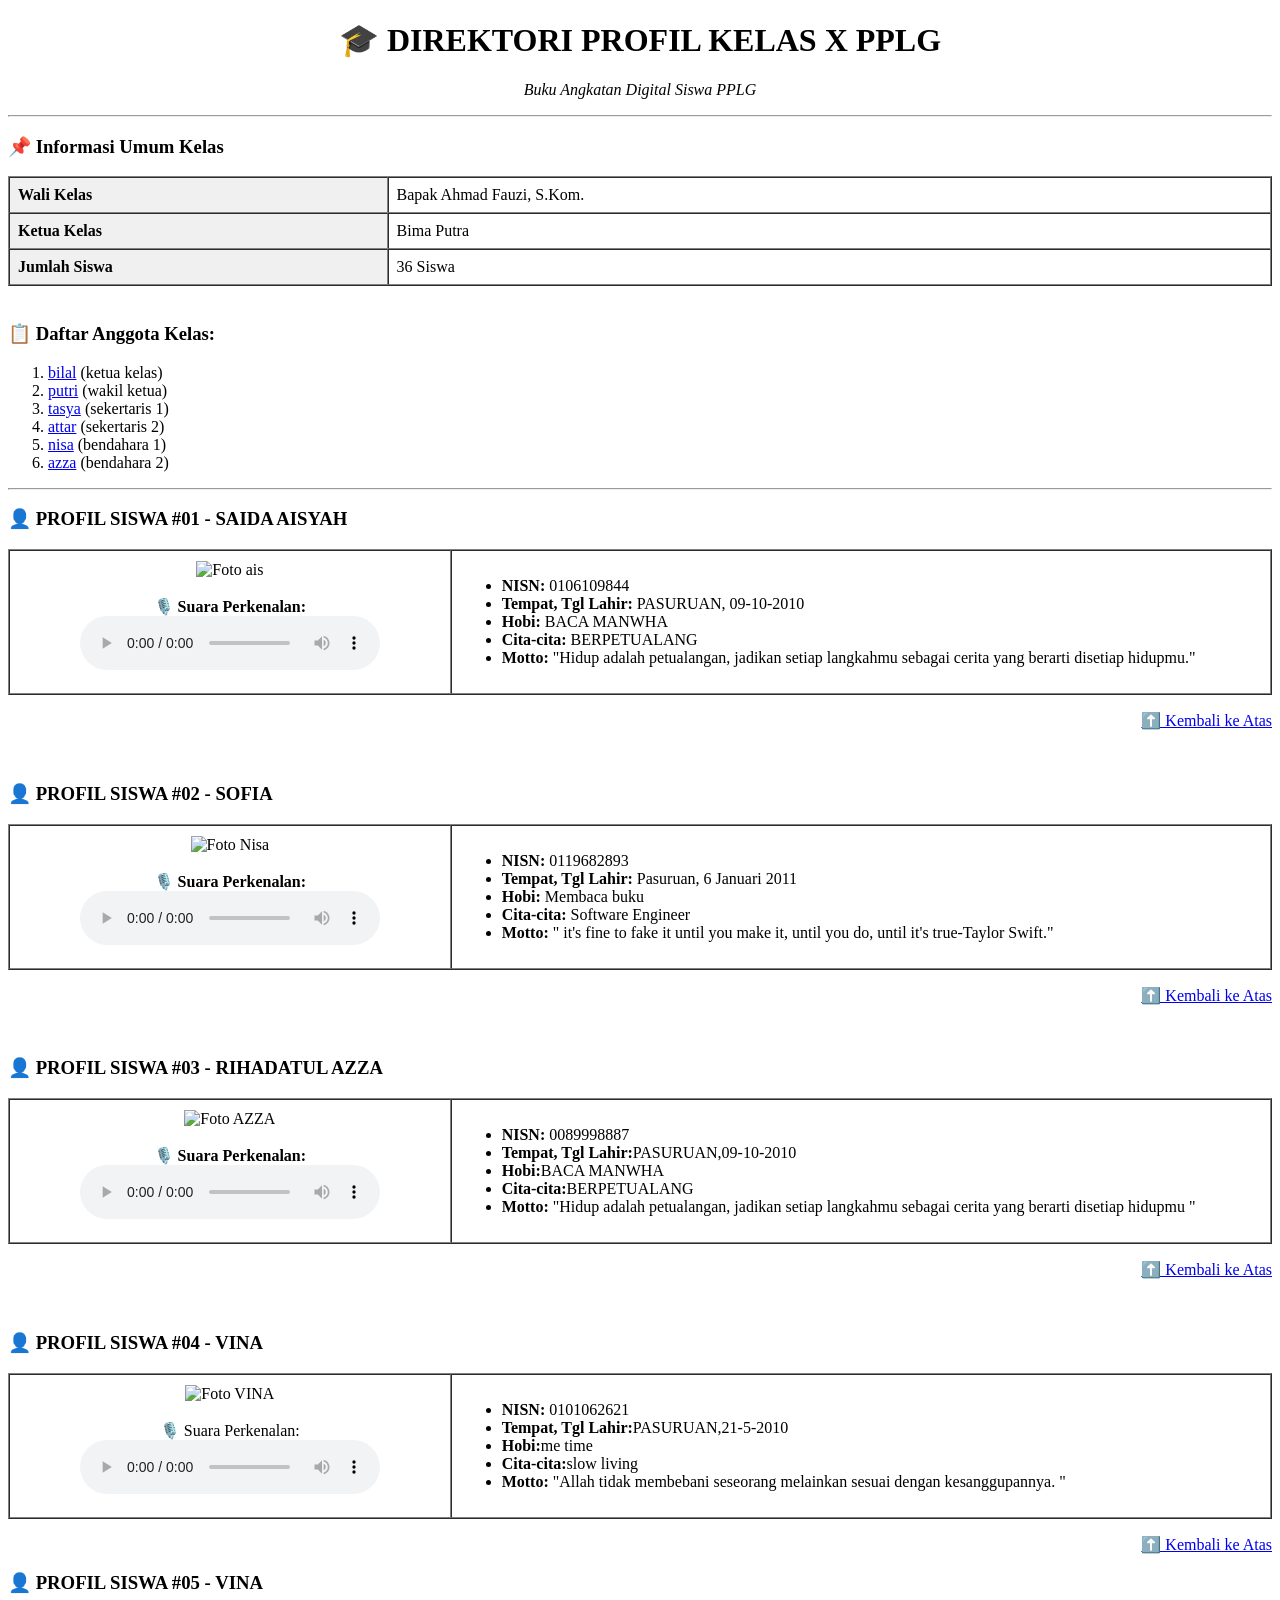
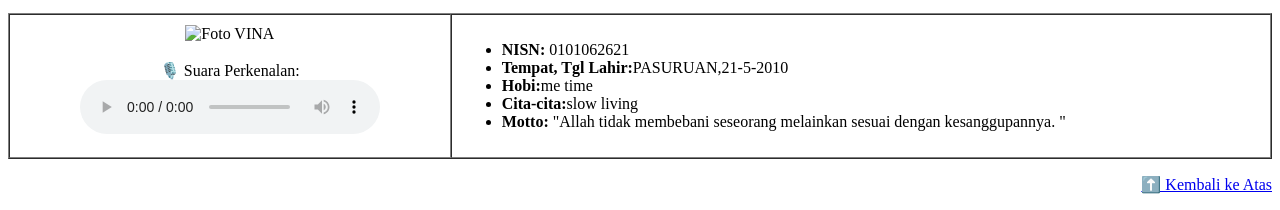
==== profil.html @ 5b67ceeb "Rename index.html to profil.html" ====
<!DOCTYPE html>
<html lang="id">
<head>
    <meta charset="UTF-8">
    <title>Profil Kelas X RPL 1</title>
</head>
<body>

    <!-- Header / Judul -->
    <h1 align="center">🎓 DIREKTORI PROFIL KELAS X PPLG</h1>
    <p align="center"><i> Buku Angkatan Digital Siswa PPLG </i></p>

    <hr>

    <!-- Informasi Umum Kelas -->
    <h3>📌 Informasi Umum Kelas</h3>
    <table border="1" cellpadding="8" cellspacing="0" width="100%">
        <tr>
            <th align="left" bgcolor="#f0f0f0" width="30%">Wali Kelas</th>
            <td>Bapak Ahmad Fauzi, S.Kom.</td>
        </tr>
        <tr>
            <th align="left" bgcolor="#f0f0f0">Ketua Kelas</th>
            <td>Bima Putra</td>
        </tr>
        <tr>
            <th align="left" bgcolor="#f0f0f0">Jumlah Siswa</th>
            <td>36 Siswa</td>
        </tr>
    </table>

    <br>

    <!-- Daftar Anggota Kelas -->
    <h3>📋 Daftar Anggota Kelas:</h3>
    <ol>
        <li><a href="#bilal">bilal</a> (ketua kelas) </li>
        <li><a href="#putri">putri</a> (wakil ketua) </li>
        <li><a href="#tasya">tasya</a> (sekertaris 1) </li>
        <li><a href="#attar">attar</a> (sekertaris 2)</li>
        <li><a href="#nisa">nisa</a> (bendahara 1) </li>
        <li><a href="#azza">azza</a> (bendahara 2)</li>
    </ol>

    <hr>

    <!-- PROFIL SISWA #01 -->
    <div id="AISYAH">
        <h3>👤 PROFIL SISWA #01 - SAIDA AISYAH </h3>
        <table border="1" cellpadding="10" cellspacing="0" width="100%">
            <tr>
                <!-- Kolom Kiri: Foto & Audio -->
                <td width="35%" align="center" valign="top">
                    <img src="fotop/foto1.jpeg" alt="Foto ais " width="130" height="160">
                    <br><br>
                    <label><b>🎙️ Suara Perkenalan:</b></label><br>
                    <audio controls>
                        <source src="audio-bima.mp3" type="audio/mpeg">
                    </audio>
                </td>
                <!-- Kolom Kanan: Biodata -->
                <td width="65%" valign="top">
                    <ul>
                        <li><b>NISN:</b> 0106109844 </li>
                        <li><b>Tempat, Tgl Lahir:</b> PASURUAN, 09-10-2010 </li>
                        <li><b>Hobi:</b> BACA MANWHA </li>
                        <li><b>Cita-cita:</b> BERPETUALANG </li>
                        <li><b>Motto:</b> "Hidup adalah petualangan, jadikan setiap langkahmu sebagai cerita yang
                             berarti disetiap hidupmu."</li>
                    </ul>
                </td>
            </tr>
        </table>
        <p align="right"><a href="#">⬆️ Kembali ke Atas</a></p>
    </div>

    <br>

    <!-- PROFIL SISWA #02 -->
    <div id="attar">
        <h3>👤 PROFIL SISWA #02 - SOFIA </h3>
        <table border="1" cellpadding="10" cellspacing="0" width="100%">
            <tr>
                <!-- Kolom Kiri: Foto & Audio -->
                <td width="35%" align="center" valign="top">
                    <img src="fotop/foto2.jpeg" alt="Foto Nisa" width="130" height="160">
                    <br><br>
                    <label><b>🎙️ Suara Perkenalan:</b></label><br>
                    <audio controls>
                        <source src="audio-siti.mp3" type="audio/mpeg">
                    </audio>
                </td>
                <!-- Kolom Kanan: Biodata -->
                <td width="65%" valign="top">
                    <ul>
                        <li><b>NISN:</b> 0119682893 </li>
                        <li><b>Tempat, Tgl Lahir:</b> Pasuruan, 6 Januari 2011 </li>
                        <li><b>Hobi:</b> Membaca buku </li>
                        <li><b>Cita-cita:</b> Software Engineer </li>
                        <li><b>Motto:</b> " it's fine to fake it until you make it, until you do, until it's true-Taylor Swift."</li>
                    </ul>
                </td>
            </tr>
        </table>
        <p align="right"><a href="#">⬆️ Kembali ke Atas</a></p>
    </div>

    <br>

    <!-- PROFIL SISWA #03 -->
    <div id="siswa3">
        <h3>👤 PROFIL SISWA #03 -  RIHADATUL AZZA </h3>
        <table border="1" cellpadding="10" cellspacing="0" width="100%">
            <tr>
                <!-- Kolom Kiri: Foto & Audio -->
                <td width="35%" align="center" valign="top">
                    <img src="fotop/foto3.jpeg" alt="Foto AZZA " width="130" height="160">
                    <br><br>
                    <label><b>🎙️ Suara Perkenalan:</b></label><br>
                    <audio controls>
                        <source src="audio-3.mp3" type="audio/mpeg">
                    </audio>
                </td>
                <!-- Kolom Kanan: Biodata -->
                <td width="65%" valign="top">
                    <ul>
                        <li><b>NISN:</b> 0089998887</li>
                        <li><b>Tempat, Tgl Lahir:</b>PASURUAN,09-10-2010</li>
                        <li><b>Hobi:</b>BACA MANWHA</li>
                        <li><b>Cita-cita:</b>BERPETUALANG</li>
                        <li><b>Motto:</b> "Hidup adalah petualangan, jadikan setiap langkahmu sebagai cerita yang berarti
                             disetiap hidupmu
                      "</li>
                
            </tr>
        </table>
        <p align="right"><a href="#">⬆️ Kembali ke Atas</a></p>
    </div>
<br>
<!-- PROFIL SISWA #04 -->
    <div id="siswa3">
        <h3>👤 PROFIL SISWA #04 -  VINA </h3>
        <table border="1" cellpadding="10" cellspacing="0" width="100%">
            <tr>
                <!-- Kolom Kiri: Foto & Audio -->
                <td width="35%" align="center" valign="top">
                    <img src="fotop/foto4.jpeg" alt="Foto VINA  " width="130" height="160">
                    <br><br>
                    <div class="audio-section">
                <span>🎙️ Suara Perkenalan:</span>
             <audio controls autoplay>
            <source src="c:\Users\Hype\Downloads\suara4.ogg" type="audio/ogg"></audio>
    </div>
                </td>
                <!-- Kolom Kanan: Biodata -->
                <td width="65%" valign="top">
                    <ul>
                        <li><b>NISN:</b> 0101062621 </li>
                        <li><b>Tempat, Tgl Lahir:</b>PASURUAN,21-5-2010</li>
                        <li><b>Hobi:</b>me time</li>
                        <li><b>Cita-cita:</b>slow living</li>
                        <li><b>Motto:</b> "Allah tidak membebani seseorang melainkan sesuai dengan kesanggupannya. "</li>
                
            </tr>
        </table>
        <p align="right"><a href="#">⬆️ Kembali ke Atas</a></p>
    </div>
    
    <!-- PROFIL SISWA #05 -->
    <div id="siswa3">
        <h3>👤 PROFIL SISWA #05 -  VINA </h3>
        <table border="1" cellpadding="10" cellspacing="0" width="100%">
            <tr>
                <!-- Kolom Kiri: Foto & Audio -->
                <td width="35%" align="center" valign="top">
                    <img src="fotop/foto4.jpeg" alt="Foto VINA  " width="130" height="160">
                    <br><br>
                    <div class="audio-section">
                <span>🎙️ Suara Perkenalan:</span>
             <audio controls autoplay>
            <source src="c:\Users\Hype\Downloads\suara4.ogg" type="audio/ogg"></audio>
    </div>
                </td>
                <!-- Kolom Kanan: Biodata -->
                <td width="65%" valign="top">
                    <ul>
                        <li><b>NISN:</b> 0101062621 </li>
                        <li><b>Tempat, Tgl Lahir:</b>PASURUAN,21-5-2010</li>
                        <li><b>Hobi:</b>me time</li>
                        <li><b>Cita-cita:</b>slow living</li>
                        <li><b>Motto:</b> "Allah tidak membebani seseorang melainkan sesuai dengan kesanggupannya. "</li>
                
            </tr>
        </table>
        <p align="right"><a href="#">⬆️ Kembali ke Atas</a></p>
    </div>


</body>
</html>
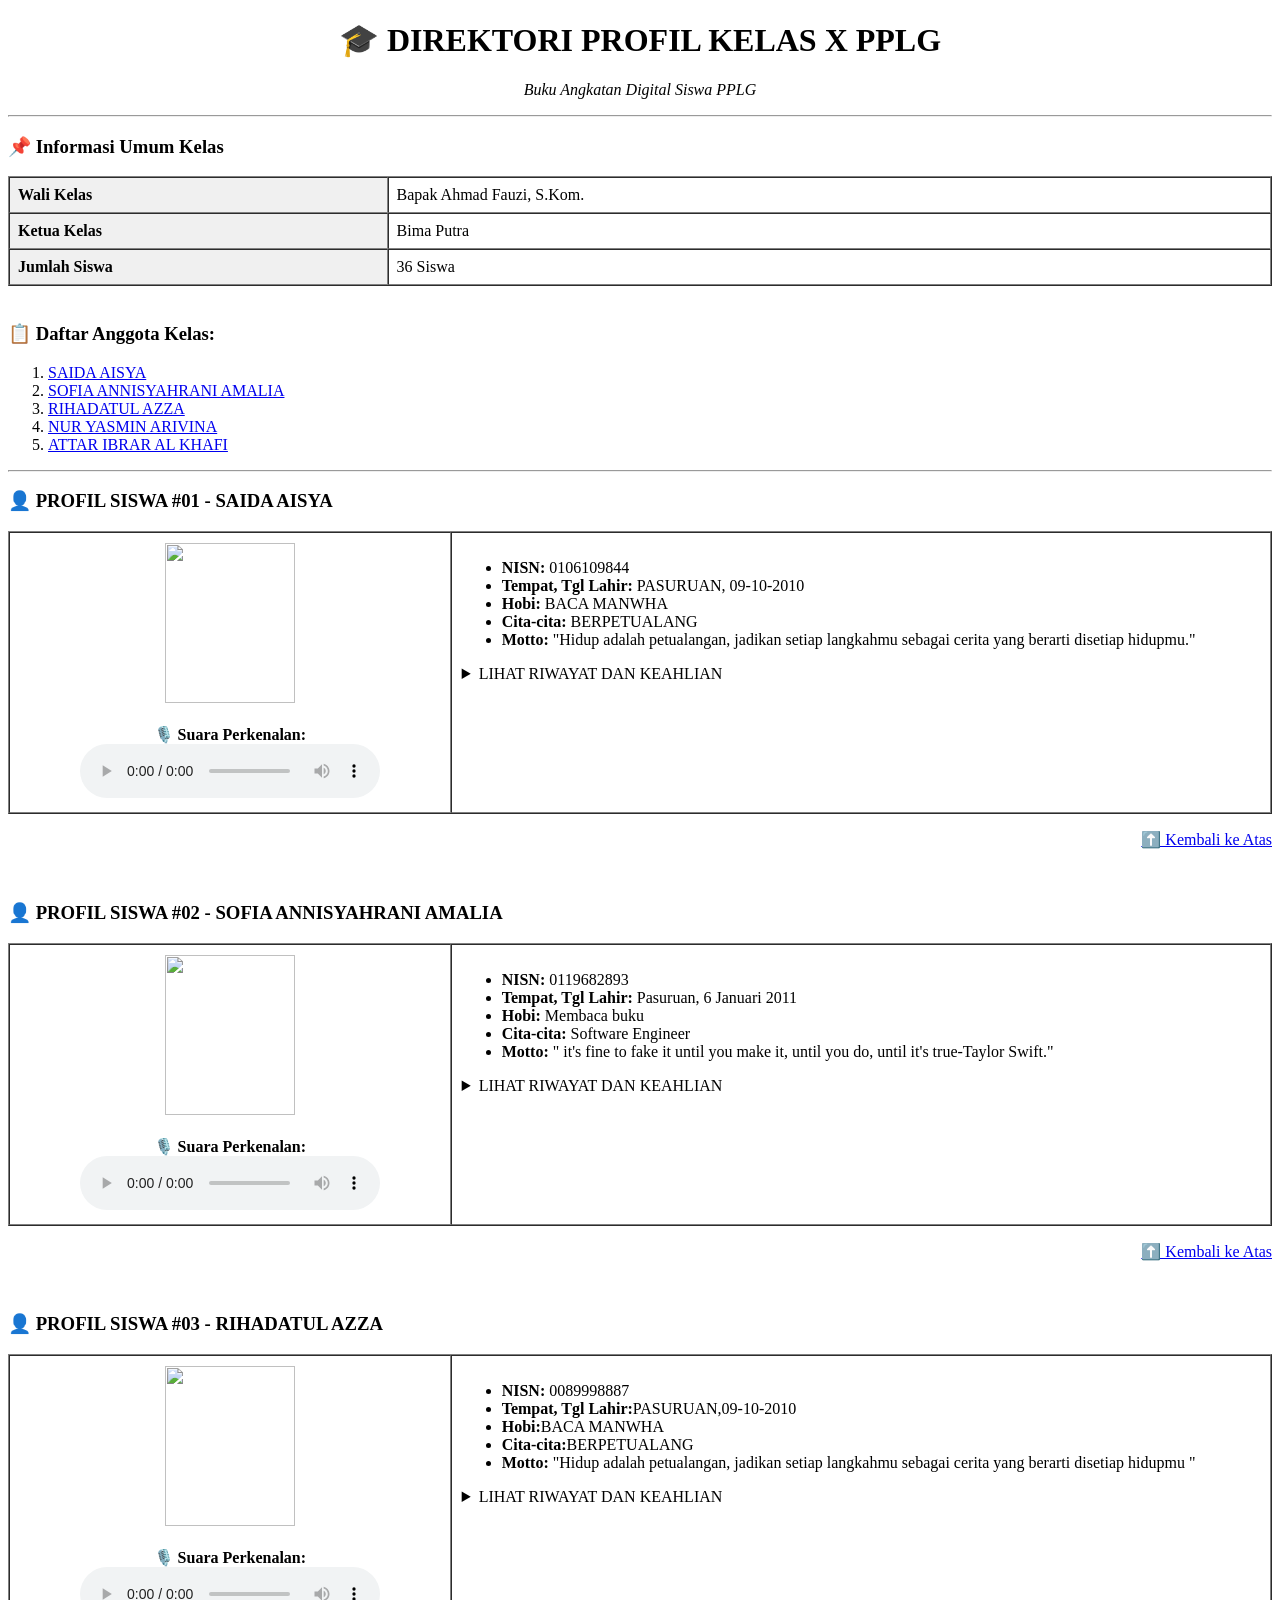
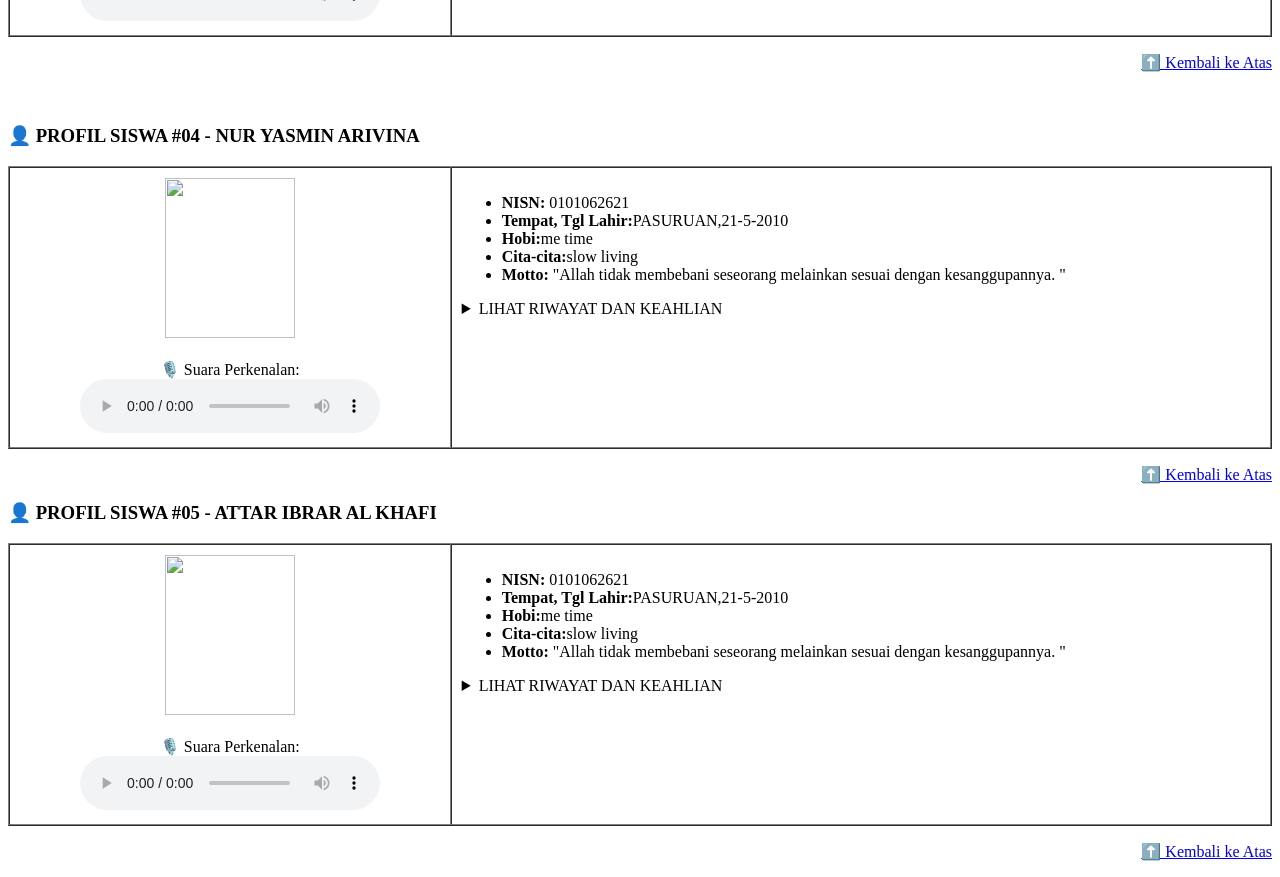
==== commit 8622ce15: "Rename index.html to profil.html" ====
--- a/profil.html
+++ b/profil.html
@@ -34,28 +34,28 @@
     <!-- Daftar Anggota Kelas -->
     <h3>📋 Daftar Anggota Kelas:</h3>
     <ol>
-        <li><a href="#bilal">bilal</a> (ketua kelas) </li>
-        <li><a href="#putri">putri</a> (wakil ketua) </li>
-        <li><a href="#tasya">tasya</a> (sekertaris 1) </li>
-        <li><a href="#attar">attar</a> (sekertaris 2)</li>
-        <li><a href="#nisa">nisa</a> (bendahara 1) </li>
-        <li><a href="#azza">azza</a> (bendahara 2)</li>
+        <li><a href="#AIS"> SAIDA AISYA </a></li>
+        <li><a href="#SOFIA"> SOFIA ANNISYAHRANI AMALIA </a></li>
+        <li><a href="#AZZA"> RIHADATUL AZZA</a></li>
+        <li><a href="#VINA"> NUR YASMIN ARIVINA</a></li>
+        <li><a href="#ATTAR">ATTAR IBRAR AL KHAFI</a></li>
+       
     </ol>
 
     <hr>
 
     <!-- PROFIL SISWA #01 -->
-    <div id="AISYAH">
-        <h3>👤 PROFIL SISWA #01 - SAIDA AISYAH </h3>
-        <table border="1" cellpadding="10" cellspacing="0" width="100%">
-            <tr>
-                <!-- Kolom Kiri: Foto & Audio -->
-                <td width="35%" align="center" valign="top">
-                    <img src="fotop/foto1.jpeg" alt="Foto ais " width="130" height="160">
+    <div id=" SAIDA AISYA">
+        <h3>👤 PROFIL SISWA #01 - SAIDA AISYA </h3>
+        <table border="1" cellpadding="10" cellspacing="0" width="100%">
+            <tr>
+                <!-- Kolom Kiri: Foto & Audio -->
+                <td width="35%" align="center" valign="top">
+                    <img src="foto1.jpg" width="130" height="160">
                     <br><br>
                     <label><b>🎙️ Suara Perkenalan:</b></label><br>
                     <audio controls>
-                        <source src="audio-bima.mp3" type="audio/mpeg">
+                        <source src="suara1.mp3" type="audio/mpg">
                     </audio>
                 </td>
                 <!-- Kolom Kanan: Biodata -->
@@ -68,6 +68,13 @@
                         <li><b>Motto:</b> "Hidup adalah petualangan, jadikan setiap langkahmu sebagai cerita yang
                              berarti disetiap hidupmu."</li>
                     </ul>
+                    <details>
+                        <summary> LIHAT RIWAYAT DAN KEAHLIAN </summary>
+                        <ul>
+                            <li> keahlian : matematika </li>
+                            <li> pengalaman membuat halaman web sederhana </li>
+                        </ul>
+                    </details>
                 </td>
             </tr>
         </table>
@@ -77,17 +84,17 @@
     <br>
 
     <!-- PROFIL SISWA #02 -->
-    <div id="attar">
-        <h3>👤 PROFIL SISWA #02 - SOFIA </h3>
-        <table border="1" cellpadding="10" cellspacing="0" width="100%">
-            <tr>
-                <!-- Kolom Kiri: Foto & Audio -->
-                <td width="35%" align="center" valign="top">
-                    <img src="fotop/foto2.jpeg" alt="Foto Nisa" width="130" height="160">
+    <div id="SOFIA ANNISYAHRANI AMALIA">
+        <h3>👤 PROFIL SISWA #02 - SOFIA ANNISYAHRANI AMALIA</h3>
+        <table border="1" cellpadding="10" cellspacing="0" width="100%">
+            <tr>
+                <!-- Kolom Kiri: Foto & Audio -->
+                <td width="35%" align="center" valign="top">
+                    <img src="foto2.jpg" width="130" height="160">
                     <br><br>
                     <label><b>🎙️ Suara Perkenalan:</b></label><br>
                     <audio controls>
-                        <source src="audio-siti.mp3" type="audio/mpeg">
+                        <source src="suara2.mp3" type="audio/mpeg">
                     </audio>
                 </td>
                 <!-- Kolom Kanan: Biodata -->
@@ -99,6 +106,13 @@
                         <li><b>Cita-cita:</b> Software Engineer </li>
                         <li><b>Motto:</b> " it's fine to fake it until you make it, until you do, until it's true-Taylor Swift."</li>
                     </ul>
+                    <details>
+                        <summary> LIHAT RIWAYAT DAN KEAHLIAN </summary>
+                        <ul>
+                            <li> keahlian : menulis dan membaca </li>
+                            <li> pengalaman membuat flowchart sederhana </li>
+                        </ul>
+                    </details>
                 </td>
             </tr>
         </table>
@@ -108,17 +122,17 @@
     <br>
 
     <!-- PROFIL SISWA #03 -->
-    <div id="siswa3">
+    <div id="RIHADATUL AZZA">
         <h3>👤 PROFIL SISWA #03 -  RIHADATUL AZZA </h3>
         <table border="1" cellpadding="10" cellspacing="0" width="100%">
             <tr>
                 <!-- Kolom Kiri: Foto & Audio -->
                 <td width="35%" align="center" valign="top">
-                    <img src="fotop/foto3.jpeg" alt="Foto AZZA " width="130" height="160">
+                    <img src="foto3.jpg" width="130" height="160">
                     <br><br>
                     <label><b>🎙️ Suara Perkenalan:</b></label><br>
                     <audio controls>
-                        <source src="audio-3.mp3" type="audio/mpeg">
+                        <source src="suara3.mp3" type="audio/mpeg">
                     </audio>
                 </td>
                 <!-- Kolom Kanan: Biodata -->
@@ -131,6 +145,14 @@
                         <li><b>Motto:</b> "Hidup adalah petualangan, jadikan setiap langkahmu sebagai cerita yang berarti
                              disetiap hidupmu
                       "</li>
+                    </ul>
+                    <details>
+                        <summary> LIHAT RIWAYAT DAN KEAHLIAN </summary>
+                        <ul>
+                            <li> keahlian : memasak </li>
+                            <li> pengalaman membuat halaman web sederhana </li>
+                        </ul>
+                    </details>
                 
             </tr>
         </table>
@@ -138,18 +160,18 @@
     </div>
 <br>
 <!-- PROFIL SISWA #04 -->
-    <div id="siswa3">
-        <h3>👤 PROFIL SISWA #04 -  VINA </h3>
-        <table border="1" cellpadding="10" cellspacing="0" width="100%">
-            <tr>
-                <!-- Kolom Kiri: Foto & Audio -->
-                <td width="35%" align="center" valign="top">
-                    <img src="fotop/foto4.jpeg" alt="Foto VINA  " width="130" height="160">
+    <div id="NUR YASMIN ARIVINA">
+        <h3>👤 PROFIL SISWA #04 -  NUR YASMIN ARIVINA</h3>
+        <table border="1" cellpadding="10" cellspacing="0" width="100%">
+            <tr>
+                <!-- Kolom Kiri: Foto & Audio -->
+                <td width="35%" align="center" valign="top">
+                    <img src="foto4.jpg"width="130" height="160">
                     <br><br>
                     <div class="audio-section">
                 <span>🎙️ Suara Perkenalan:</span>
              <audio controls autoplay>
-            <source src="c:\Users\Hype\Downloads\suara4.ogg" type="audio/ogg"></audio>
+            <source src="suara4.mp3" type="audio/mpeg"></audio>
     </div>
                 </td>
                 <!-- Kolom Kanan: Biodata -->
@@ -160,25 +182,32 @@
                         <li><b>Hobi:</b>me time</li>
                         <li><b>Cita-cita:</b>slow living</li>
                         <li><b>Motto:</b> "Allah tidak membebani seseorang melainkan sesuai dengan kesanggupannya. "</li>
-                
+                    </ul>
+                    <details>
+                        <summary> LIHAT RIWAYAT DAN KEAHLIAN </summary>
+                        <ul>
+                            <li> keahlian : tidur </li>
+                            <li> pengalaman membuat halaman web sederhana </li>
+                        </ul>
+                    </details>
             </tr>
         </table>
         <p align="right"><a href="#">⬆️ Kembali ke Atas</a></p>
     </div>
     
     <!-- PROFIL SISWA #05 -->
-    <div id="siswa3">
-        <h3>👤 PROFIL SISWA #05 -  VINA </h3>
-        <table border="1" cellpadding="10" cellspacing="0" width="100%">
-            <tr>
-                <!-- Kolom Kiri: Foto & Audio -->
-                <td width="35%" align="center" valign="top">
-                    <img src="fotop/foto4.jpeg" alt="Foto VINA  " width="130" height="160">
+    <div id="ATTAR IBRAR AL KHAFI">
+        <h3>👤 PROFIL SISWA #05 -  ATTAR IBRAR AL KHAFI</h3>
+        <table border="1" cellpadding="10" cellspacing="0" width="100%">
+            <tr>
+                <!-- Kolom Kiri: Foto & Audio -->
+                <td width="35%" align="center" valign="top">
+                    <img src="foto5.jpg" width="130" height="160">
                     <br><br>
                     <div class="audio-section">
                 <span>🎙️ Suara Perkenalan:</span>
              <audio controls autoplay>
-            <source src="c:\Users\Hype\Downloads\suara4.ogg" type="audio/ogg"></audio>
+            <source src="suara5.mp3" type="audio/ogg"></audio>
     </div>
                 </td>
                 <!-- Kolom Kanan: Biodata -->
@@ -189,7 +218,14 @@
                         <li><b>Hobi:</b>me time</li>
                         <li><b>Cita-cita:</b>slow living</li>
                         <li><b>Motto:</b> "Allah tidak membebani seseorang melainkan sesuai dengan kesanggupannya. "</li>
-                
+                    </ul>
+                   <details>
+                        <summary> LIHAT RIWAYAT DAN KEAHLIAN </summary>
+                        <ul>
+                            <li> keahlian : edit foto </li>
+                            <li> pengalaman desainer </li>
+                        </ul>
+                    </details>
             </tr>
         </table>
         <p align="right"><a href="#">⬆️ Kembali ke Atas</a></p>
